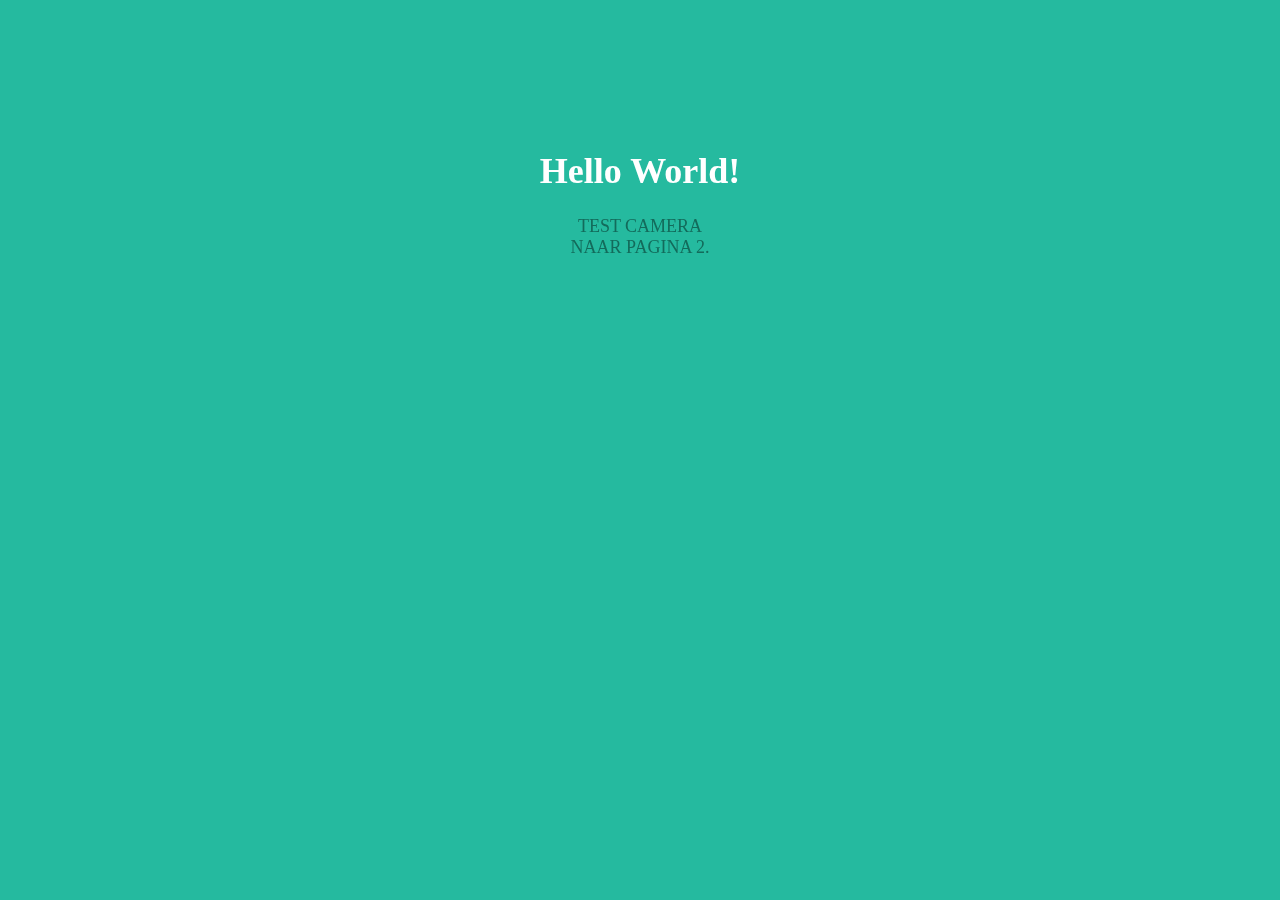
==== Armen.html @ aac81b01 "nieuwe pagina's" ====
<!DOCTYPE html>
<html>
	<head>
		<meta charset="utf-8">
		<meta name="viewport" content="width=device-width, initial-scale=1"> 
		<title>Naam van App</title>
		<!-- PhoneGap -->
		<script src="phonegap.js" type="text/javascript"></script>

		<!-- jQuery Mobile -->
		<link rel="stylesheet" href="css/jquery.mobile.css" />
		<script src="js/jquery.js"></script>
		<script src="js/jquery.mobile.js"></script>

		<!-- Jouw App -->
		<script src="js/logic.js" type="text/javascript"></script>
		<link href="css/style.css" rel="stylesheet" />
	</head>

	<body>
		<div id="main-container">
			<h1>Hello World!</h1>
			<a href="#" onclick="testCam()">Test Camera</a><br />
			<a href="pagina2.html" data-transition="flip">Naar pagina 2.</a>
		</div>
	</body>
</html>
---- css/style.css ----
body {
	font-family: 'Helvetica Neue';
	background: #25BA9F;
	color: #ffffff;
	font-size: 18px;
}

#main-container {
	margin-top: 150px;
	text-align: center;
}

.ui-page { -webkit-backface-visibility: hidden; }

a:link, a:visited {
	font-weight: normal;
	text-transform: uppercase;
	color: #136B5B;
	text-decoration: none;
}

a:hover, a:active {
	font-weight: normal;
	text-transform: uppercase;
	color: #ffffff;
	text-decoration: none;
}
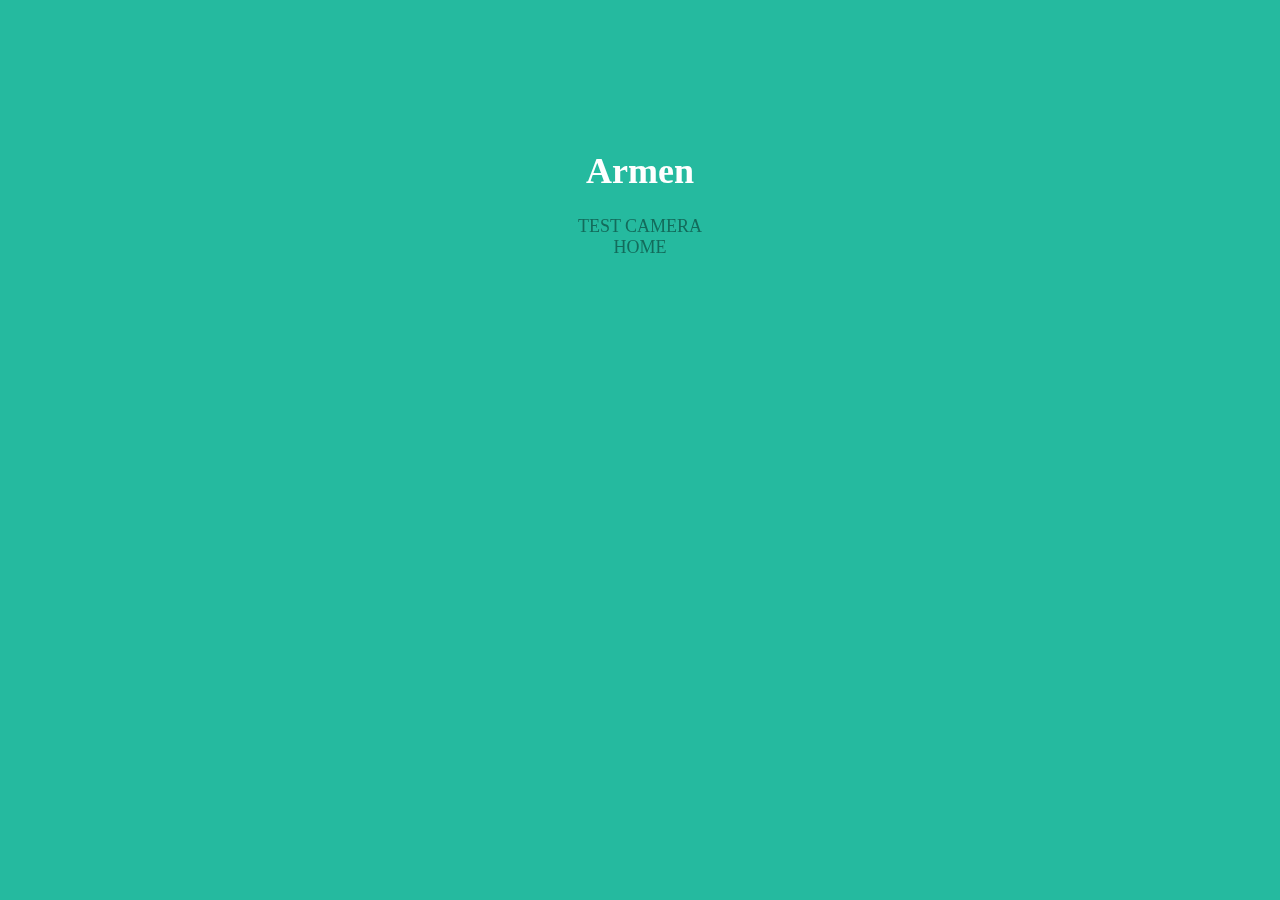
==== commit 7c6dfc38: "Nieuwe shissle" ====
--- a/Armen.html
+++ b/Armen.html
@@ -19,9 +19,9 @@
 
 	<body>
 		<div id="main-container">
-			<h1>Hello World!</h1>
+			<h1>Armen</h1>
 			<a href="#" onclick="testCam()">Test Camera</a><br />
-			<a href="pagina2.html" data-transition="flip">Naar pagina 2.</a>
+			<a href="index.html" data-transition="flip">Home</a>
 		</div>
 	</body>
 </html>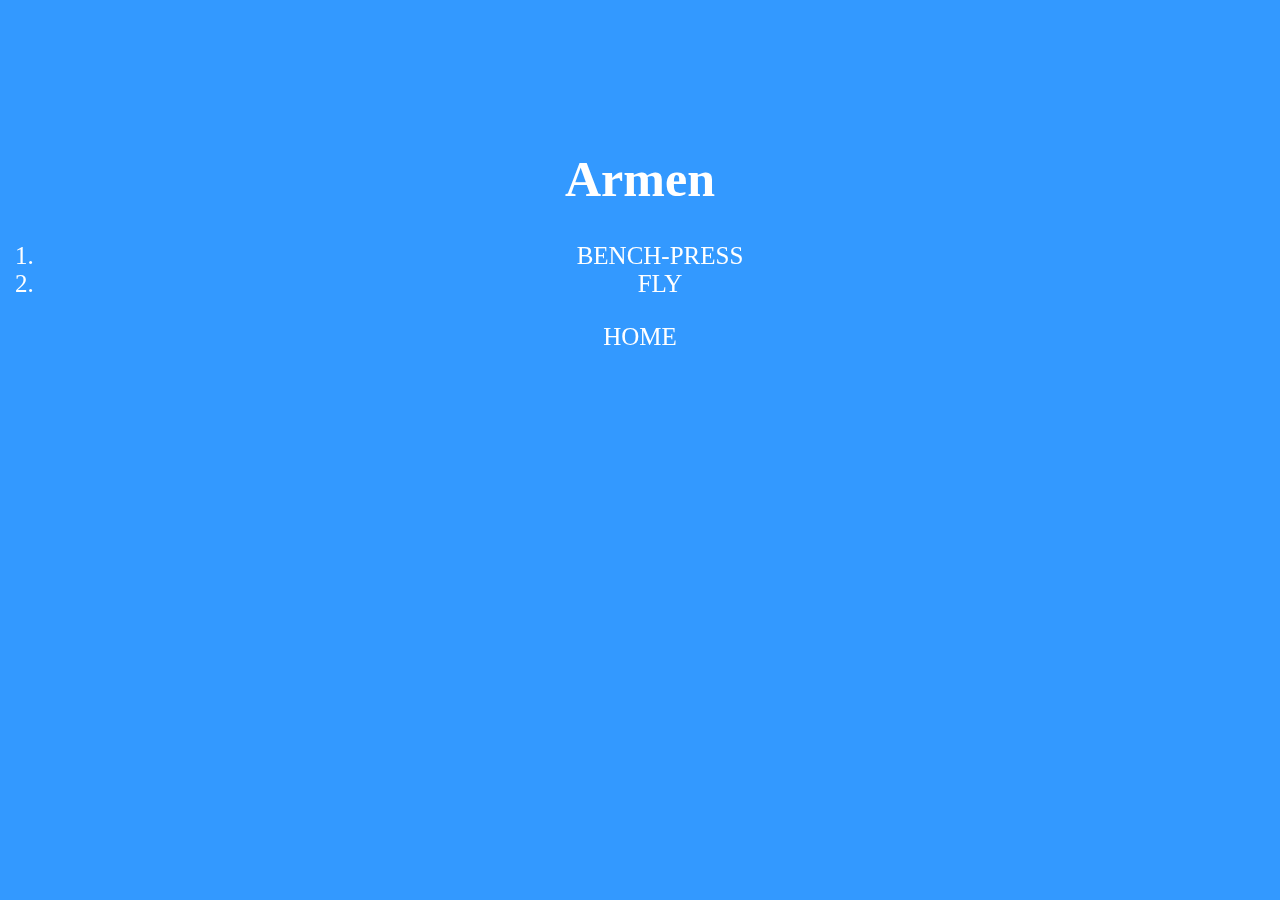
==== commit 1272df2d: "bleeegh" ====
--- a/Armen.html
+++ b/Armen.html
@@ -20,7 +20,12 @@
 	<body>
 		<div id="main-container">
 			<h1>Armen</h1>
-			<a href="#" onclick="testCam()">Test Camera</a><br />
+			
+				<ol>
+			<li><a href="Borst1.html" data-transition="flip">Bench-Press</a></li>
+			<li><a href="Borst2.html" data-transition="flip">Fly</a></li>
+			</ol>
+
 			<a href="index.html" data-transition="flip">Home</a>
 		</div>
 	</body>
--- a/css/style.css
+++ b/css/style.css
@@ -1,13 +1,16 @@
 body {
 	font-family: 'Helvetica Neue';
-	background: #25BA9F;
+	background: #3399FF;
 	color: #ffffff;
-	font-size: 18px;
+	font-size: 25px;
+	background-image:url('logost.jpg');
 }
 
 #main-container {
 	margin-top: 150px;
 	text-align: center;
+	image:url('logost.jpg');
+	
 }
 
 .ui-page { -webkit-backface-visibility: hidden; }
@@ -15,7 +18,7 @@
 a:link, a:visited {
 	font-weight: normal;
 	text-transform: uppercase;
-	color: #136B5B;
+	color: #FFFFFF;
 	text-decoration: none;
 }
 
@@ -24,4 +27,4 @@
 	text-transform: uppercase;
 	color: #ffffff;
 	text-decoration: none;
-}+} 
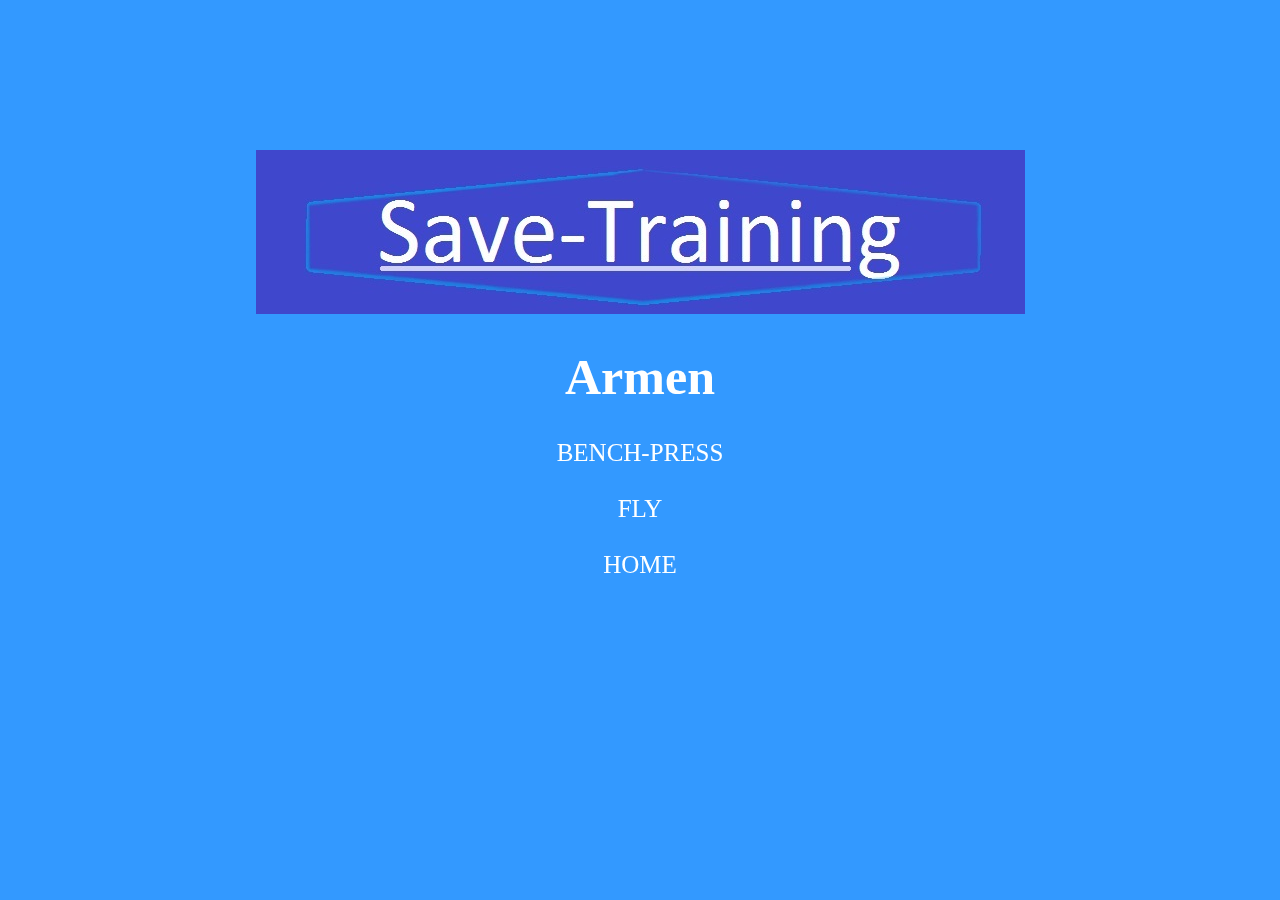
==== commit ff7ece51: "ghaig" ====
--- a/Armen.html
+++ b/Armen.html
@@ -19,12 +19,12 @@
 
 	<body>
 		<div id="main-container">
+			<img src="logost.jpg" align="center"/>
 			<h1>Armen</h1>
+		
+			<a href="Borst1.html" data-transition="flip">Bench-Press</a><br><br>
+			<a href="Borst2.html" data-transition="flip">Fly</a><br><br>
 			
-				<ol>
-			<li><a href="Borst1.html" data-transition="flip">Bench-Press</a></li>
-			<li><a href="Borst2.html" data-transition="flip">Fly</a></li>
-			</ol>
 
 			<a href="index.html" data-transition="flip">Home</a>
 		</div>
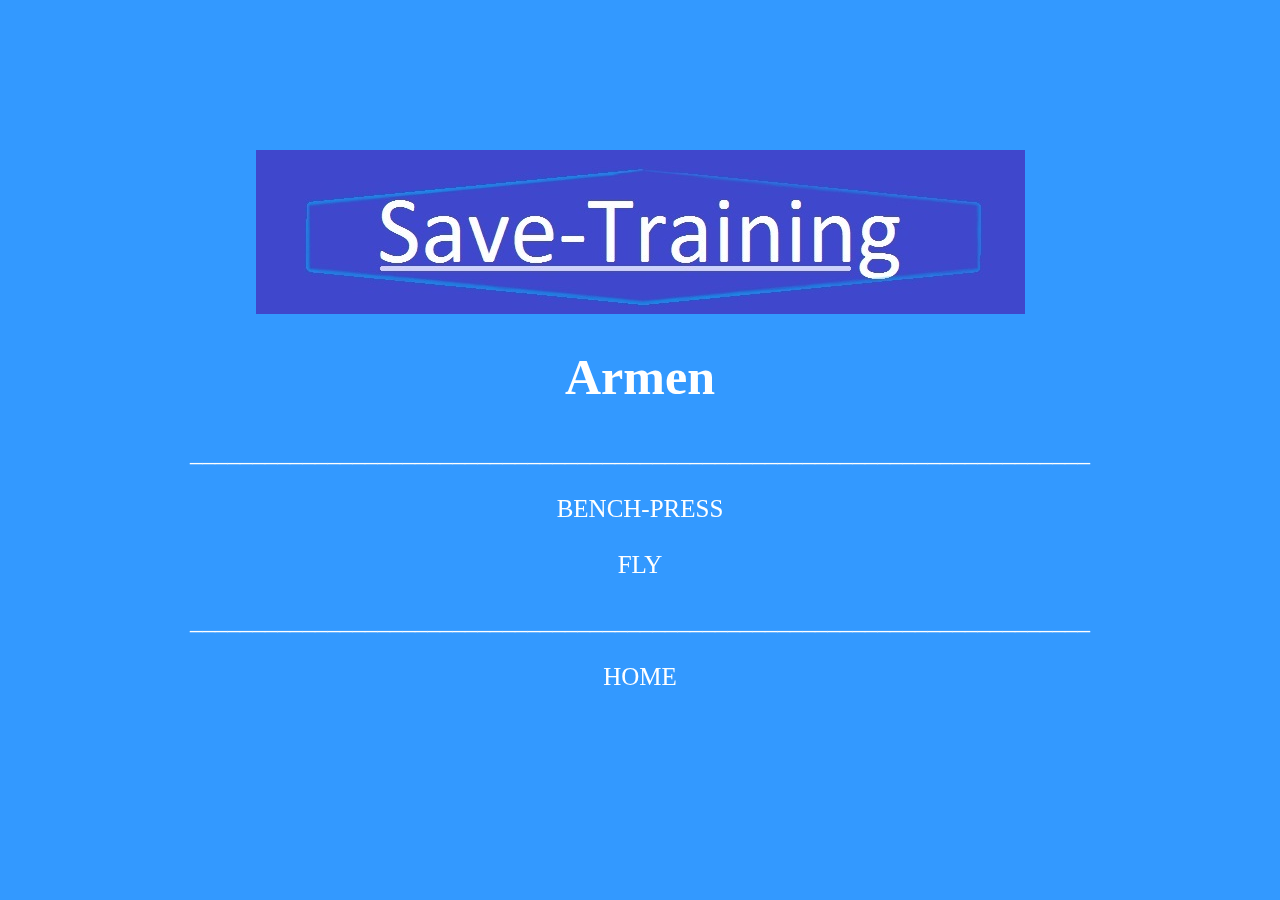
==== commit 599e0ddb: "llololo" ====
--- a/Armen.html
+++ b/Armen.html
@@ -21,9 +21,11 @@
 		<div id="main-container">
 			<img src="logost.jpg" align="center"/>
 			<h1>Armen</h1>
+			________________________________________________________________________<br><br>
 		
 			<a href="Borst1.html" data-transition="flip">Bench-Press</a><br><br>
 			<a href="Borst2.html" data-transition="flip">Fly</a><br><br>
+			________________________________________________________________________<br><br>
 			
 
 			<a href="index.html" data-transition="flip">Home</a>
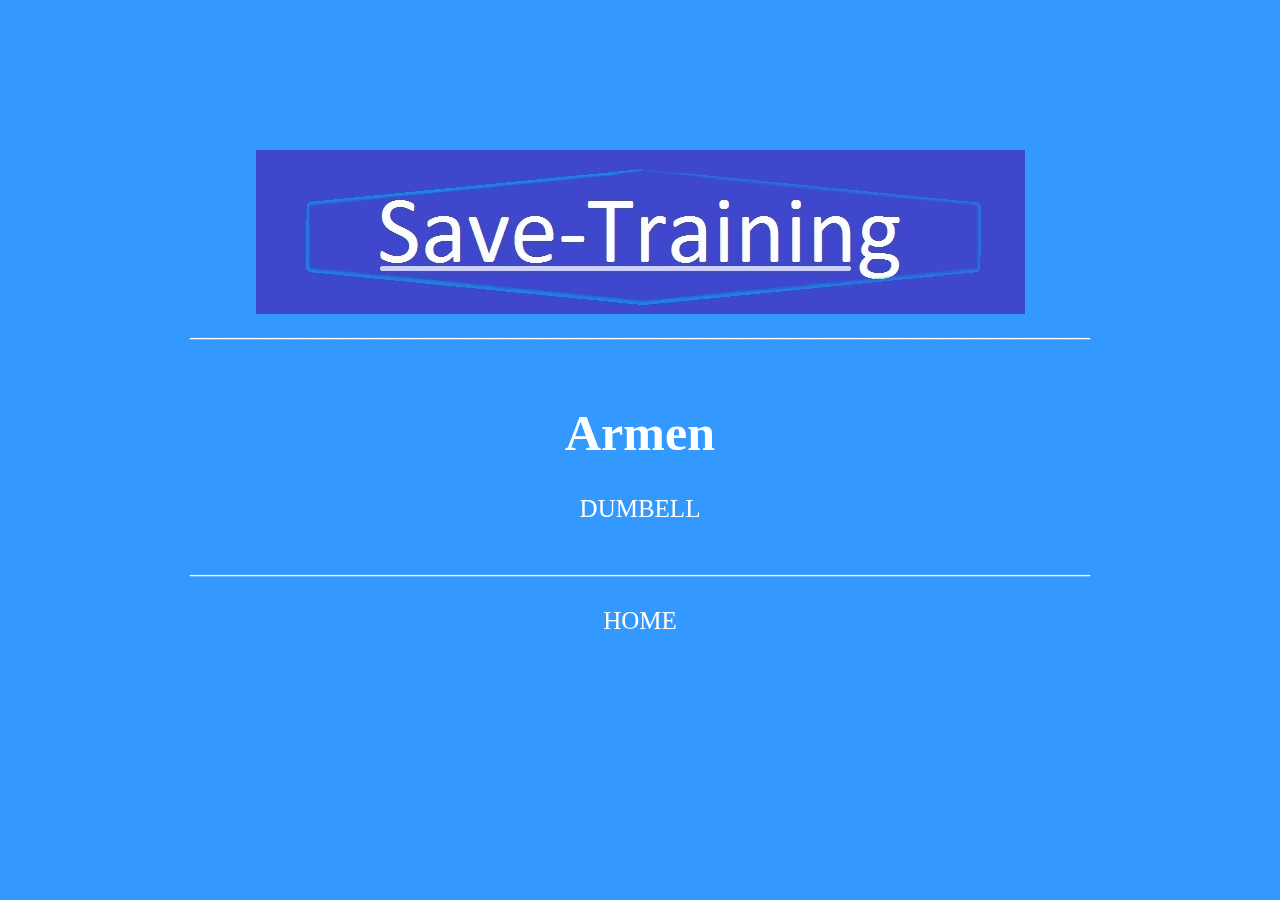
==== commit 41de206c: "zdv" ====
--- a/Armen.html
+++ b/Armen.html
@@ -20,11 +20,10 @@
 	<body>
 		<div id="main-container">
 			<img src="logost.jpg" align="center"/>
+			
+			________________________________________________________________________<br><br>
 			<h1>Armen</h1>
-			________________________________________________________________________<br><br>
-		
-			<a href="Borst1.html" data-transition="flip">Bench-Press</a><br><br>
-			<a href="Borst2.html" data-transition="flip">Fly</a><br><br>
+			<a href="Armenoef.html" data-transition="flip">Dumbell</a><br><br>
 			________________________________________________________________________<br><br>
 			
 
--- a/css/style.css
+++ b/css/style.css
@@ -27,4 +27,82 @@
 	text-transform: uppercase;
 	color: #ffffff;
 	text-decoration: none;
-} 
+}
+
+#plaatje {
+	position: relative;
+	width: 700px;
+	left: 50%;
+	margin-left: -350px;
+}
+#plaatje img {
+	position: relative;
+}
+#plaatje a {
+	display: block;
+	position: absolute;
+}
+
+#borst
+{
+height: 59px;
+width: 100px;
+top: 143px;
+left:143px;
+}
+#rug
+{
+height: 157px;
+width: 122px;
+top: 141px;
+left:450px;
+}
+#benen1
+{
+height: 357px;
+width: 133px;
+top: 300px;
+left:125px;
+}
+#benen2
+{
+height: 231px;
+width: 144px;
+top: 375px;
+left: 437px;
+}
+#buik
+{
+height: 110px;
+width: 106px;
+top: 210px;
+left: 140px;
+}
+#armen1
+{
+height: 154px;
+width: 44px;
+top: 168px;
+left:85px;
+}
+#armen2
+{
+height: 150px;
+width: 59px;
+top: 181px;
+left:254px;
+}
+#armen3
+{
+height: 181px;
+width: 56px;
+top: 149px;
+left:390px;
+}
+#armen4
+{
+height: 179px;
+width: 50px;
+top: 155px;
+left:574px;
+}
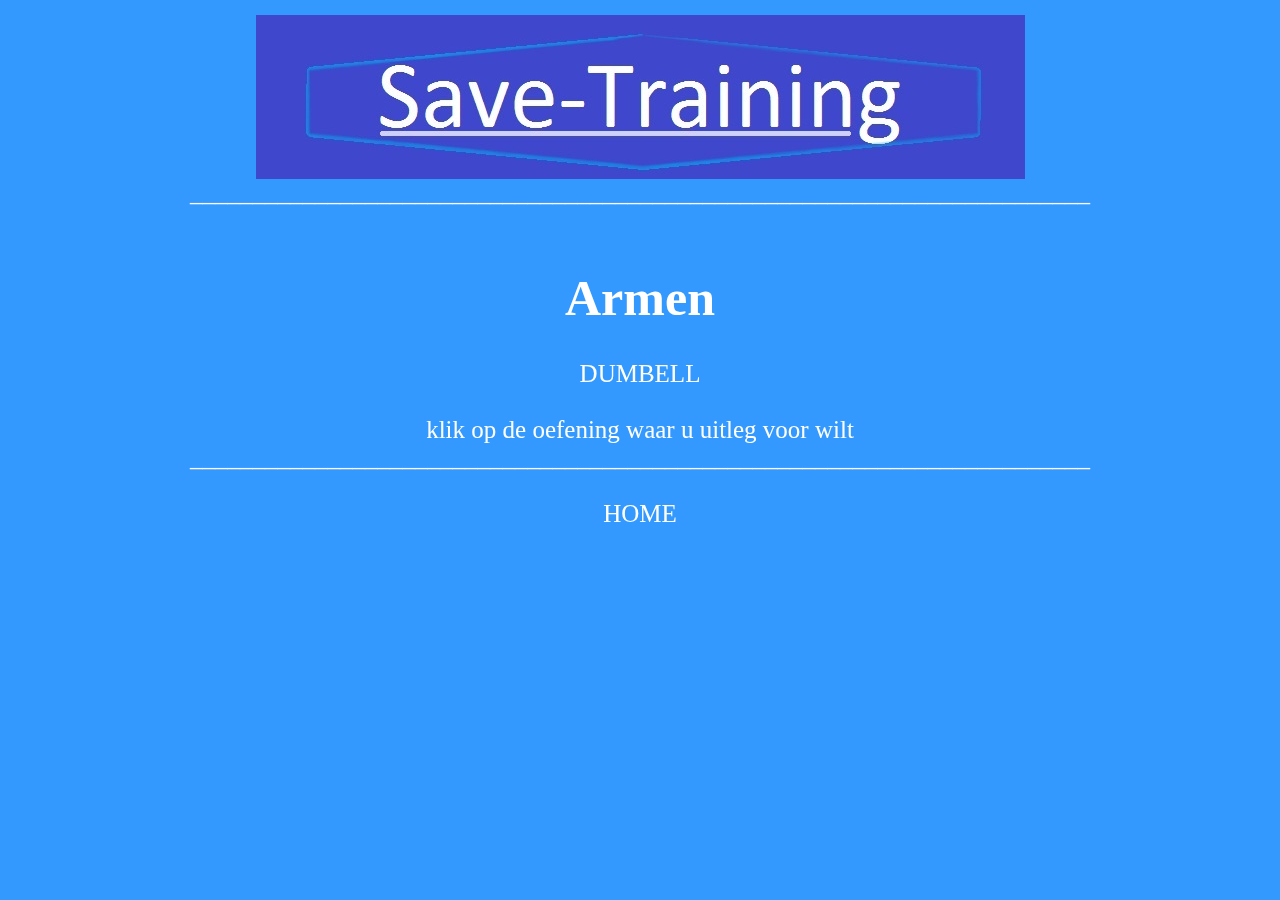
==== commit dd0f672c: "hyt" ====
--- a/Armen.html
+++ b/Armen.html
@@ -24,6 +24,7 @@
 			________________________________________________________________________<br><br>
 			<h1>Armen</h1>
 			<a href="Armenoef.html" data-transition="flip">Dumbell</a><br><br>
+					klik op de oefening waar u uitleg voor wilt<br>
 			________________________________________________________________________<br><br>
 			
 
--- a/css/style.css
+++ b/css/style.css
@@ -7,7 +7,7 @@
 }
 
 #main-container {
-	margin-top: 150px;
+	margin-top: 15px;
 	text-align: center;
 	image:url('logost.jpg');
 	
